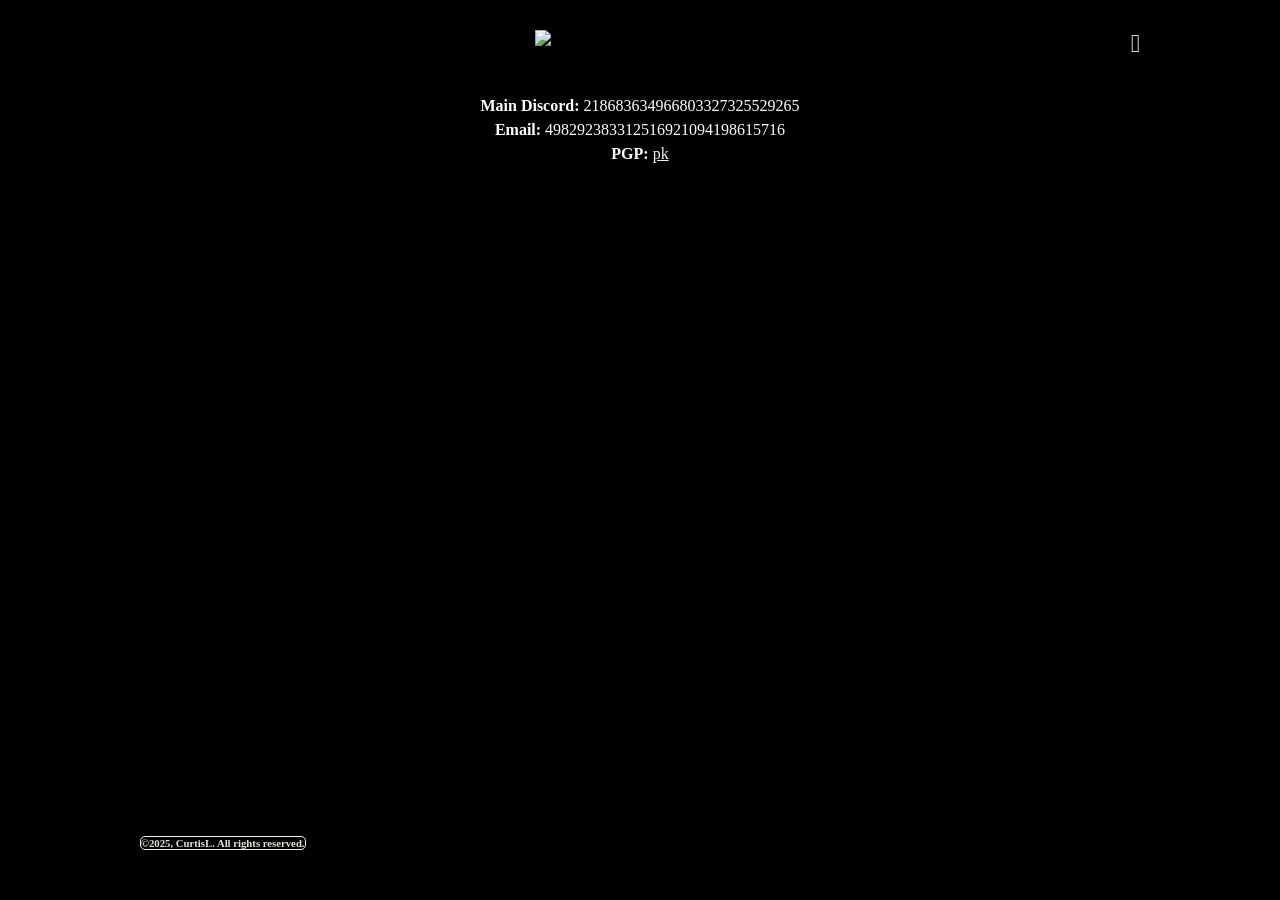
==== contact.html @ ede069cf "Update contact.html" ====
<!DOCTYPE HTML>
<html>
<head>
    <meta charset="UTF-8">
    <meta name="viewport" content="width=device-width, initial-scale=1.0">
    <meta name=""description content="">
    <title>CurtisL</title>
    <style>
        body{
            background-color:#000000;
            color:#ffffff;
            font-family:'Garamond', serif;
            margin: 0;
            padding: 0;
        }
        .container{
            max-width: 1000px;
            margin: 0 auto;
            padding: 30px 10px;
        }
        .sidenav{
            height: 100%;
            width: 0;
            position: fixed;
            z-index: 1;
            top: 0;
            right: 0;
            background-color: #111111;
            overflow-x: hidden;
            transition: 0.5s;
            padding-top: 60px;
            line-height: 1.5;
        }
        .sidenav a{
            padding: 8px 8px 8px 32px;
            text-decoration: none;
            font-size: 25px;
            color: #f1f1f1;
            display: block;
            transition: 0.3s;
            text-align: left;
        }
        .sidenav a:hover{
            color: #ffffff;
            text-decoration: underline;
        }
        .sidenav .close{
            position: absolute;
            top: 0;
            left: 1px;
            font-size: 36px;
            margin-right: 30px;
        }
        @media screen and (max-height: 450px) {
            .sidenav{padding-top: 15px;}
            .sidenav a{font-size: 18px;}
        }
        .fade-in{
            opacity: 1;
            animation-name: fadeIn;
            animation-iteration-count: 1;
            animation-timing-function: ease-in-out;
            animation-duration: 1s;
        }
        @keyframes fadeIn {
            0% {
                opacity: 0;
                transform: translateY(20px);
            }
            100% {
                opacity: 1;
                transform: translateY(0);
            }
        }
        h1{
            text-align: left;
            font-size: 3em;
            text-decoration: underline;
        }
        h2 {
            text-align: center;
            font-size: 2.5 em;
            font-style: italic;
        }
        h3 {
            text-align: left;
            font-size: 1.5em;
            font-style: bold;
        }
        h6 {
            position: fixed;
            font-size: 3;
            color: #e3e1da;
            bottom: 50px;
            margin: auto;
            background-color:#000000;
            border: 1px solid #f1f1f1;
            border-radius: 5px;
        }
        p {
            text-align: center;
            position: relative;
            font-size: 1em;
            line-height: 1.5;
            text-wrap: pretty;
        }
        .img_medium {
            display: block;
            max-width: 200px;
            margin-left: auto;
            margin-right: auto;
        }
        p {margin: 0;}
        a {
            color: #f1f1f1;
        }
        a:hover {
            color: #ffffff;
            text-decoration: underline;
            font-weight: bold;
        }
        .text-box {
            display: block;
            padding: 10px;
            margin-top: 20px;
        }
    </style>
</head>
<body>
    <div class = "container">
        <section class="fade-in">
            <div id="navBar" class="sidenav">
            <a href="javascript:void(0)" class="close" onclick="closeNav()">&times;
            </a>
            <a href="information.html">Information</a>
            <a href="projects.html">Projects</a>
            <a href="contact.html">Contact</a>
            <a href="bookshelves.html">Bookshelves</a>
            <a href="updates.html">Updates</a>
            <a href="entries.html">Entries</a>
        </div>
        <span style="font-size:25px;cursor:pointer;float:right"onclick="openNav()">&#78828;</span>
        <script>
        function openNav() {
            document.getElementById("navBar").style.width = "250px";
        }
        function closeNav() {
            document.getElementById("navBar").style.width = "0";
        }
        </script>
        <img src="https://i.postimg.cc/Yq06tjhW/tenor.gif" class="img_medium">
        <div class="text-box">
            <br>
            <p>
              <b>Main Discord: </b> 218683634966803327325529265
              <!--this is not Polybius or Nihilist, but a member of the baseN family-->
                <br>
              <b>Email:</b> 498292383312516921094198615716
              <!-- first cipherstacks of these two handles vary-->
              <br>
                <b>PGP: </b> <a href="/0x3A28B4D3-pub.asc">pk</a>
            </p>
        </div>
        </section>
    </div>
    <div class="container">
        <h6>©2025, CurtisL. All rights reserved.</h6>
    </div>
</body>
</html>
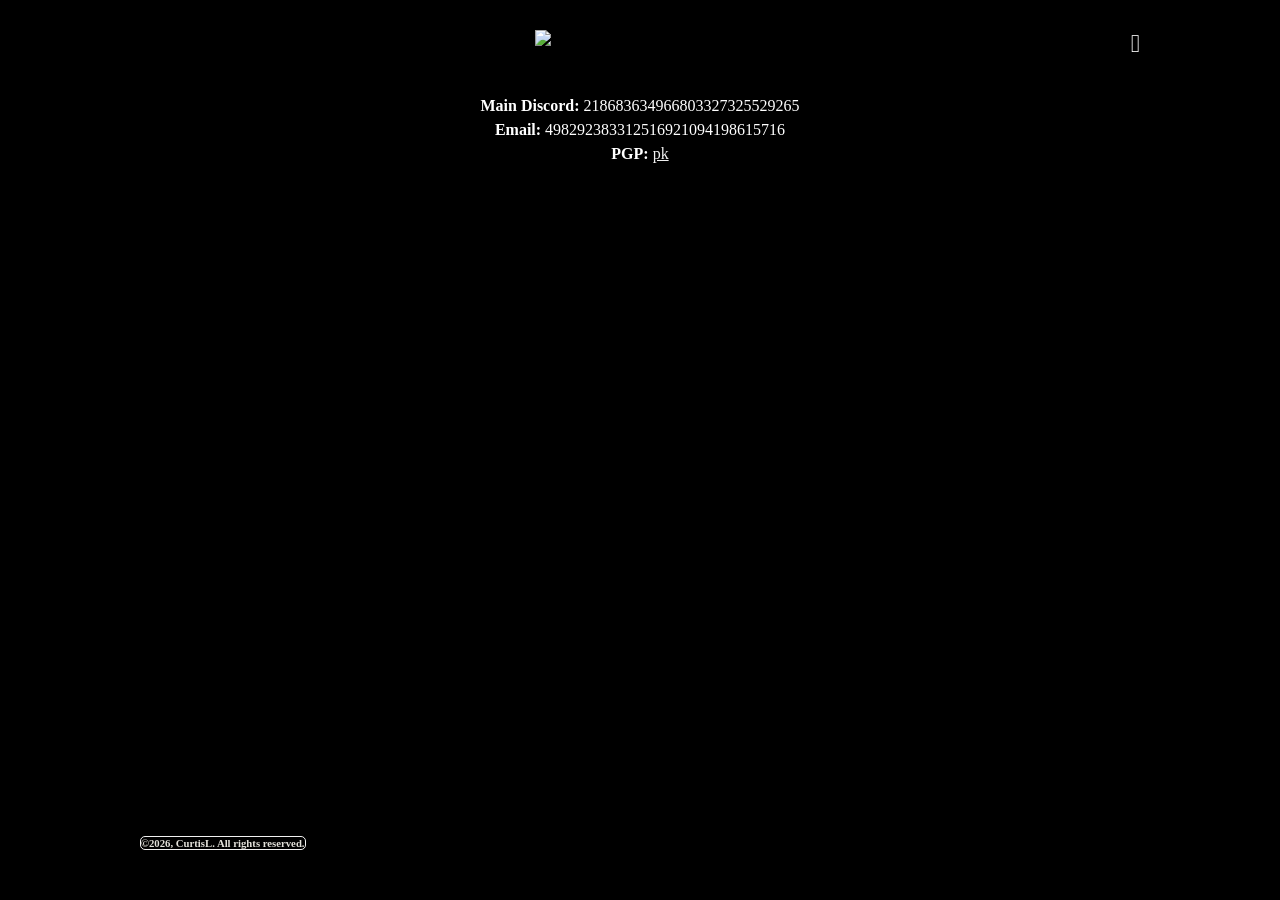
==== commit a26fc899: "Update contact.html" ====
--- a/contact.html
+++ b/contact.html
@@ -3,7 +3,6 @@
 <head>
     <meta charset="UTF-8">
     <meta name="viewport" content="width=device-width, initial-scale=1.0">
-    <meta name=""description content="">
     <title>CurtisL</title>
     <style>
         body{
@@ -132,14 +131,17 @@
             <div id="navBar" class="sidenav">
             <a href="javascript:void(0)" class="close" onclick="closeNav()">&times;
             </a>
+            <a href="index.html">Home</a>
             <a href="information.html">Information</a>
             <a href="projects.html">Projects</a>
             <a href="contact.html">Contact</a>
             <a href="bookshelves.html">Bookshelves</a>
             <a href="updates.html">Updates</a>
             <a href="entries.html">Entries</a>
+            <a href="gallery.html">Gallery</a>
+            <a href="schedule.html">Schedule</a>
         </div>
-        <span style="font-size:25px;cursor:pointer;float:right"onclick="openNav()">&#78828;</span>
+        <span style="font-size:25px; cursor:pointer; float:right"onclick="openNav()">&#78828;</span>
         <script>
         function openNav() {
             document.getElementById("navBar").style.width = "250px";
@@ -164,7 +166,7 @@
         </section>
     </div>
     <div class="container">
-        <h6>©2025, CurtisL. All rights reserved.</h6>
+        <h6>©2026, CurtisL. All rights reserved.</h6>
     </div>
 </body>
 </html>
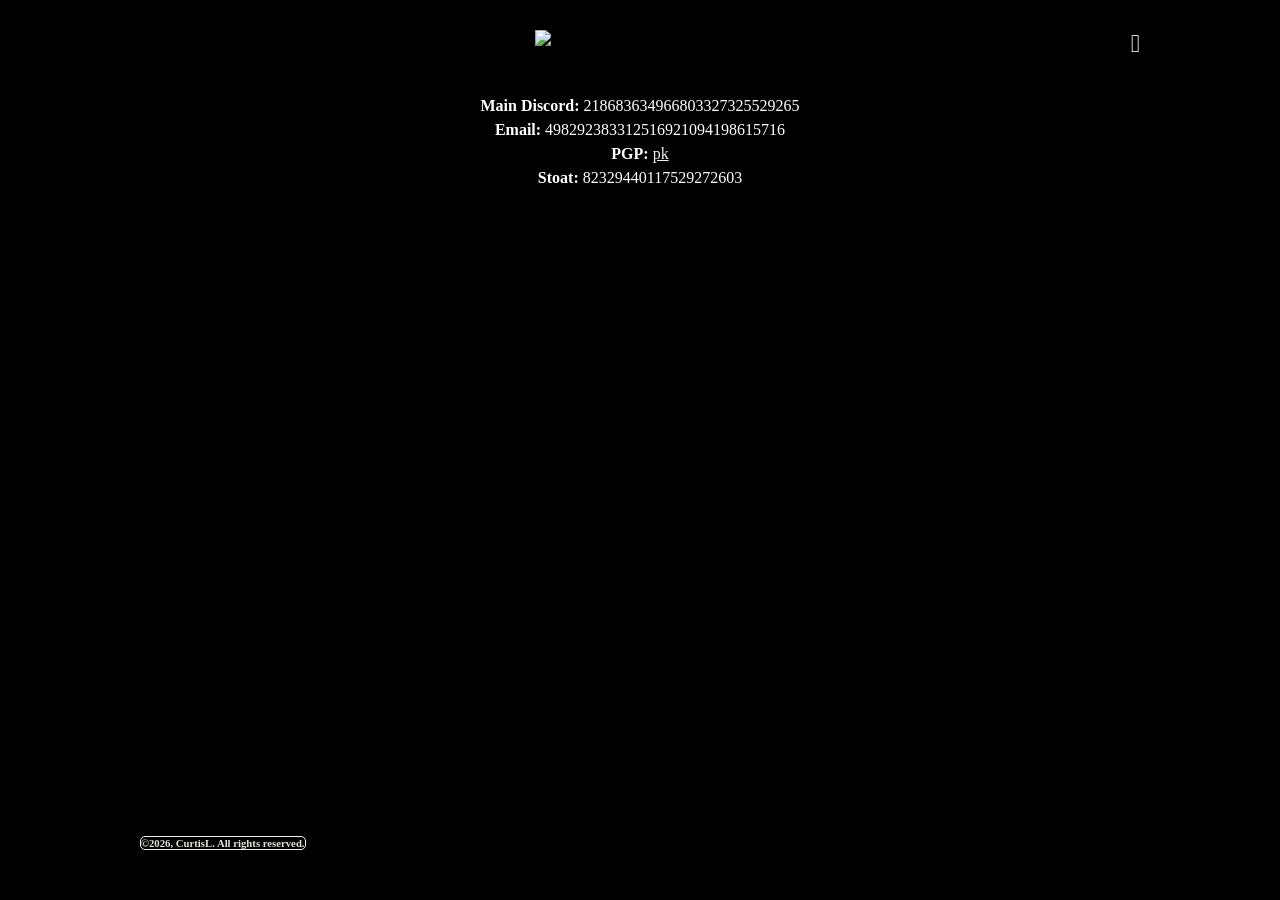
==== commit b2fc8a8c: "Update contact.html" ====
--- a/contact.html
+++ b/contact.html
@@ -161,6 +161,8 @@
               <!-- first cipherstacks of these two handles vary-->
               <br>
                 <b>PGP: </b> <a href="/0x3A28B4D3-pub.asc">pk</a>
+              <br>
+                <b>Stoat: </b> 82329440117529272603
             </p>
         </div>
         </section>
